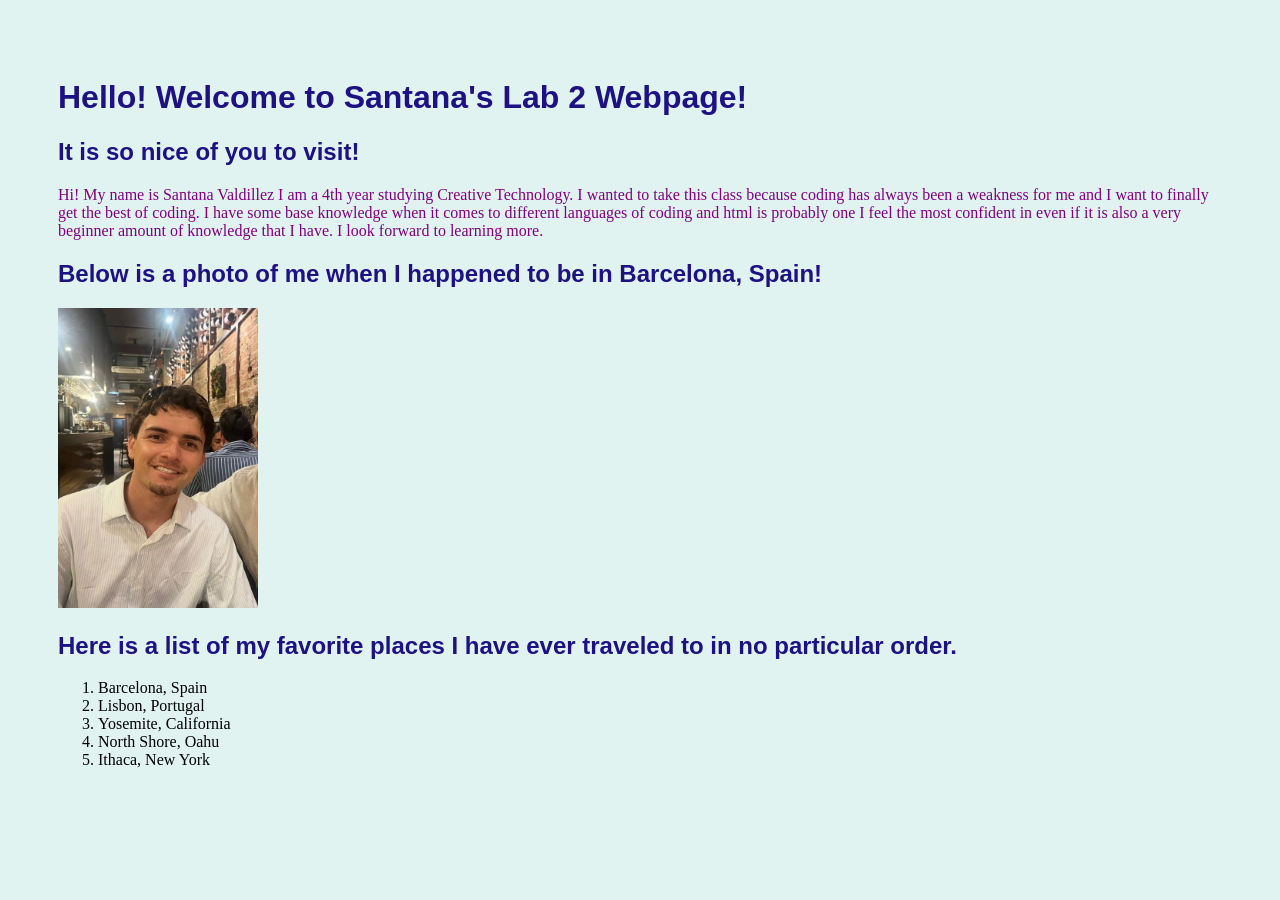
==== exercises/index.html @ ec5ea8ca "VS Code VS Code" ====
<!doctype html>
<html lang="en">
    <head>
        <meta charset="utf-8">
        <title>my wonderful webpage</title>
        <link href="site.css" rel="stylesheet" type="text/css">
    </head>
    
    <body>

        <h1>Hello! Welcome to Santana's Lab 2 Webpage!</h1>
        <h2>It is so nice of you to visit!</h2>

        <p>
           Hi! My name is Santana Valdillez I am a 4th year studying Creative Technology. I wanted to take this class because coding has always been a weakness for me and I want to finally get the best of coding. I have some base knowledge when it comes to different languages of coding and html is probably one I feel the most confident in even if it is also a very beginner amount of knowledge that I have. I look forward to learning more.
        </p>

        <h2>Below is a photo of me when I happened to be in Barcelona, Spain!</h2>
        <img src="spain.png" width="200" height="300">

        <h2>Here is a list of my favorite places I have ever traveled to in no particular order. </h2>
        <ol>
            <li>Barcelona, Spain</li>
            <li>Lisbon, Portugal</li>         
            <li>Yosemite, California</li>
            <li>North Shore, Oahu</li>
            <li>Ithaca, New York</li>
        </ol>

    </body>
</html>
---- exercises/site.css ----
p {color: purple}
body {
    background: #e1f3f1;
    padding: 50px;
}

h1,
h2,
h3 {
    color: #1d1184;
    font-family: sans-serif;
}

img {
    width: 200px;
}
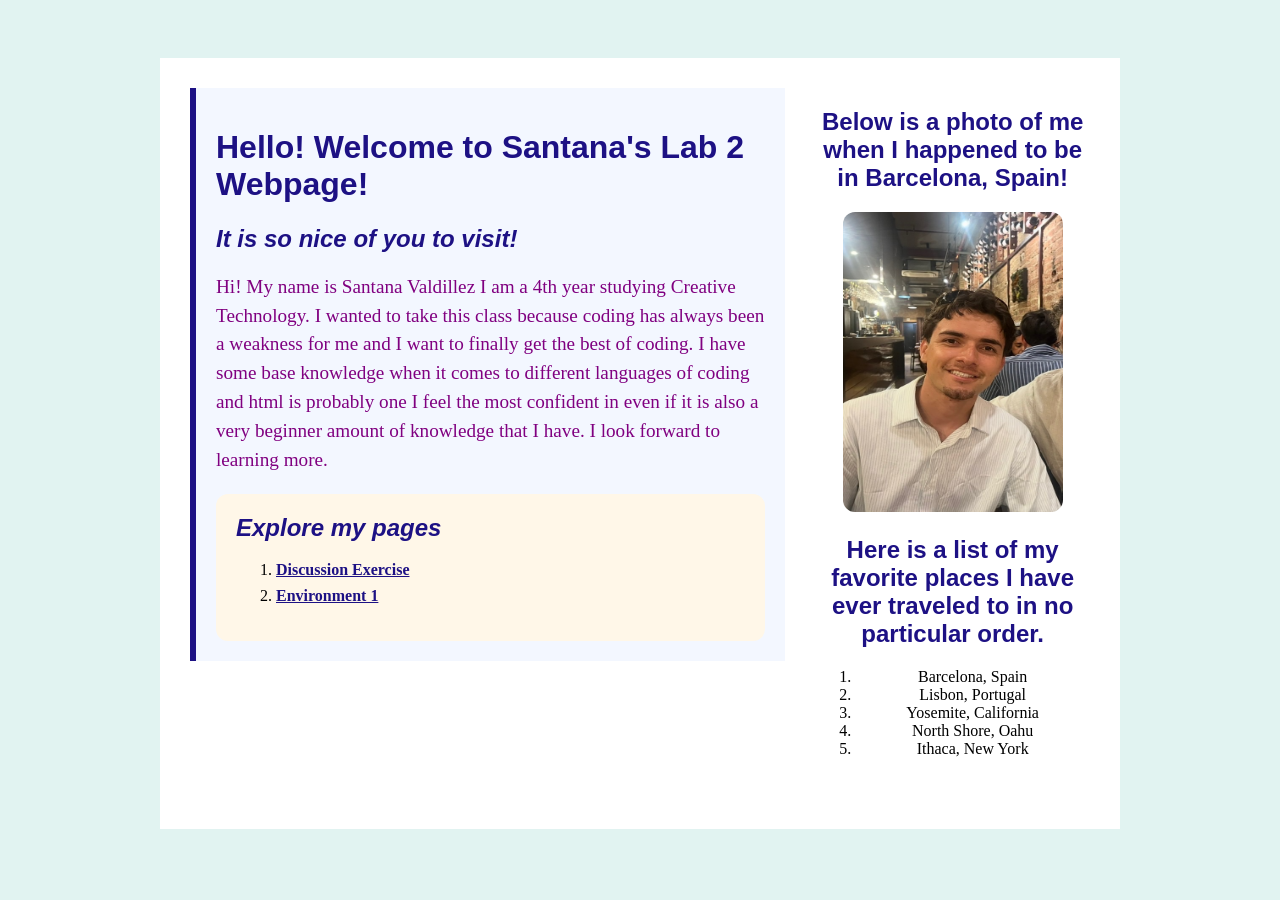
==== commit 1b72a616: "VS Code" ====
--- a/exercises/index.html
+++ b/exercises/index.html
@@ -7,25 +7,39 @@
     </head>
     
     <body>
+        <div id="page">
+            
+            <div class="top-section">
+                <div id="introduction">
+                    <h1>Hello! Welcome to Santana's Lab 2 Webpage!</h1>
+                    <h2>It is so nice of you to visit!</h2>
 
-        <h1>Hello! Welcome to Santana's Lab 2 Webpage!</h1>
-        <h2>It is so nice of you to visit!</h2>
+                    <p> Hi! My name is Santana Valdillez I am a 4th year studying Creative Technology. I wanted to take this class because coding has always been a weakness for me and I want to finally get the best of coding. I have some base knowledge when it comes to different languages of coding and html is probably one I feel the most confident in even if it is also a very beginner amount of knowledge that I have. I look forward to learning more. </p>
+                    
+                    <div class="navigation">
+                        <h2>Explore my pages</h2>
+                            <ol>
+                             <li><a href="file:///Users/santanavaldillez/Documents/GitHub/art101newer/exercises/dis03.html">Discussion Exercise</a></li>
+                             <li><a href="https://2antana.github.io/art101newer/environ/env01.html">Environment 1</a></li>
+                            </ol>
+                    </div>
+                </div>
+            
+                <div class="profile">
+                    <h2>Below is a photo of me when I happened to be in Barcelona, Spain!</h2>
+                    <img src="spain.png" width="200" height="300">
 
-        <p>
-           Hi! My name is Santana Valdillez I am a 4th year studying Creative Technology. I wanted to take this class because coding has always been a weakness for me and I want to finally get the best of coding. I have some base knowledge when it comes to different languages of coding and html is probably one I feel the most confident in even if it is also a very beginner amount of knowledge that I have. I look forward to learning more.
-        </p>
+                    <h2>Here is a list of my favorite places I have ever traveled to in no particular order. </h2>
+                    <ol>
+                    <li>Barcelona, Spain</li>
+                    <li>Lisbon, Portugal</li>         
+                    <li>Yosemite, California</li>
+                    <li>North Shore, Oahu</li>
+                    <li>Ithaca, New York</li>
+                    </ol>
+                </div>
 
-        <h2>Below is a photo of me when I happened to be in Barcelona, Spain!</h2>
-        <img src="spain.png" width="200" height="300">
-
-        <h2>Here is a list of my favorite places I have ever traveled to in no particular order. </h2>
-        <ol>
-            <li>Barcelona, Spain</li>
-            <li>Lisbon, Portugal</li>         
-            <li>Yosemite, California</li>
-            <li>North Shore, Oahu</li>
-            <li>Ithaca, New York</li>
-        </ol>
-
+            </div>    
+        </div>
     </body>
 </html>
--- a/exercises/site.css
+++ b/exercises/site.css
@@ -13,4 +13,66 @@
 
 img {
     width: 200px;
+}
+
+#page {
+    max-width: 900px;
+    margin: 0 auto 0 auto;
+    background: white;
+    padding: 30px;
+}
+
+.top-section {
+    display: flex;
+    gap: 30px;
+    align-items: flex-start;
+    margin: 0 0 25px 0;
+}
+
+#introduction {
+    background: #f3f7ff;
+    padding: 20px;
+    border-left: 6px solid #1d1184;
+    flex: 2;
+}
+
+#introduction h2 {
+    font-style: italic;
+    margin-top: 0;
+}
+
+#introduction p {
+    font-size: 120%;
+    line-height: 1.5;
+}
+.profile {
+    text-align: center;
+    flex: 1;
+}
+
+.profile img {
+    width: 220px;
+    border-radius: 12px;
+}
+
+.profile p {
+    font-size: 90%;
+}
+.navigation {
+    background: #fff7e8;
+    padding: 20px;
+    border-radius: 12px;
+}
+
+.navigation h2 {
+    margin-top: 0;
+}
+
+.navigation li {
+    margin-bottom: 8px;
+}
+
+.navigation a {
+    color: #1d1184;
+    font-weight: bold;
 }
